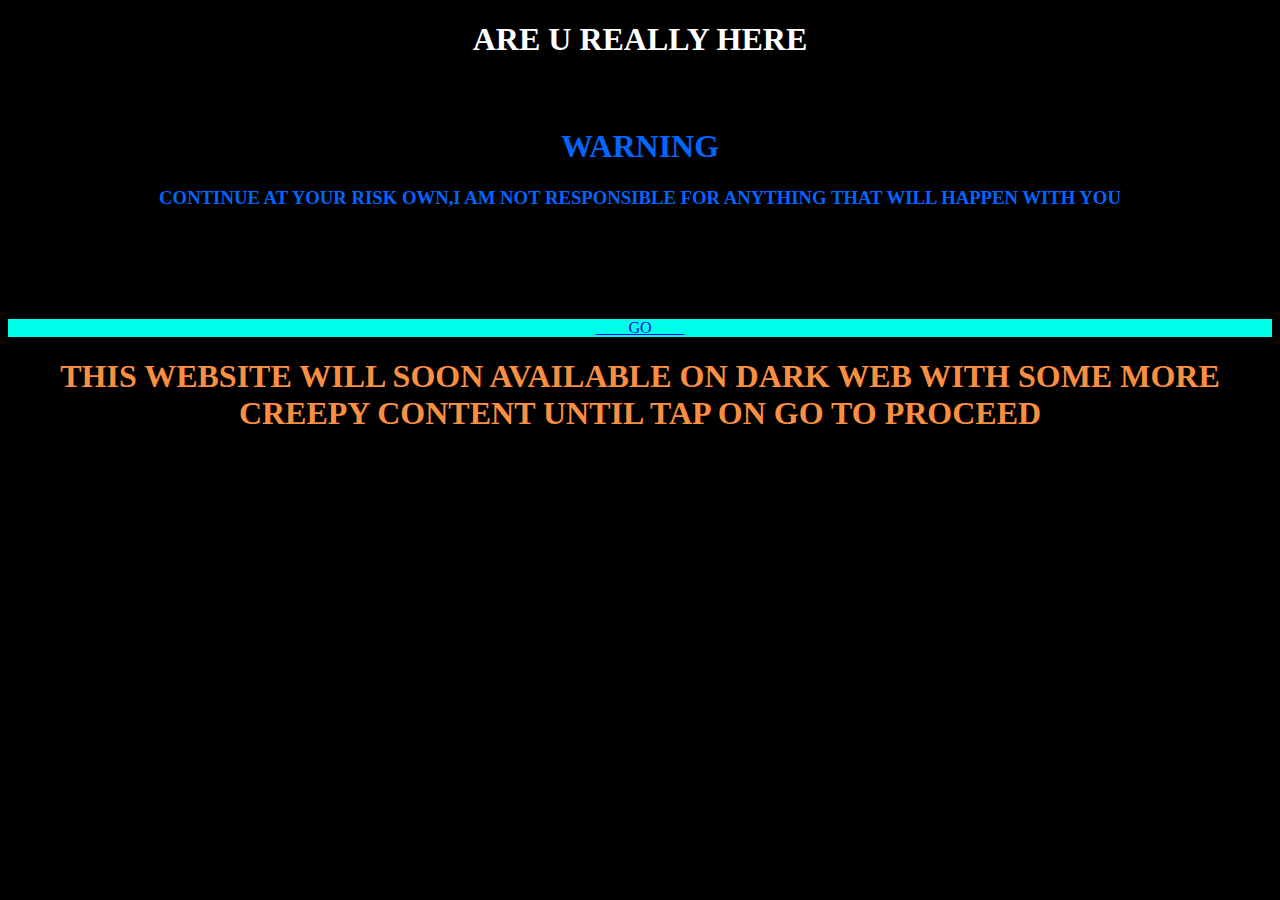
==== index.html @ 43682feb "Add files via upload" ====
<!DOCTYPE html>
<html lang="en">
<head>
    <meta charset="UTF-8">
    <meta http-equiv="X-UA-Compatible" content="IE=edge">
    <meta name="viewport" content="width=device-width, initial-scale=1.0">
    <title>rrrr</title>
</head>
<body style="background-color:rgb(0, 0, 0);">
    <div class="head">
       <h1>ARE U REALLY HERE</h1> 
    </div>
    <div class="risk">
        <H1>
            WARNING
        </H1>
        <h3>
            CONTINUE AT YOUR RISK OWN,I AM NOT RESPONSIBLE FOR ANYTHING THAT WILL HAPPEN WITH YOU
        </h3>
    </div>
    <div class="button">
        <a href="index2.html">____GO____</a>
    </div>
    <div class="dark">
<h1>
    THIS WEBSITE WILL SOON AVAILABLE ON DARK WEB  WITH SOME MORE CREEPY CONTENT UNTIL TAP ON GO TO PROCEED
</h1>
    </div>
    <link rel="stylesheet" href="style.css">
</body>
</html>
---- style.css ----
.head{
    text-align: center;
    size: 40px;
    color: rgb(255, 255, 255);
    margin-top: 20px;
;
}
.risk{
    text-align: center;
    margin-top: 70px;
    color: rgb(0, 102, 255);
}
.button{
    text-align: center;
    margin-top: 110px;
color: rgb(0, 255, 255);
background-color: rgb(0, 255, 234);
}
.task{
    text-align: center;
color: aliceblue;
}
.rules{
    text-align: left;
    color: aliceblue;
}
.punish{
    text-align: center;
    margin-top: 150px;
    color: darkred;
}
.btn2{
    text-align: center;
    background-color: aqua;
    size: 40px;
}
.me{
    text-align: center;
    color: darkorange;
}
.rishay{
    color: chartreuse;
    text-align: center;
}
.dark{
    color: rgb(250, 142, 65);
    text-align: center;
}
.task11{
    text-align: center;
    color: aquamarine;
}
.aud1{
    text-align: center;
    color: deeppink;
}
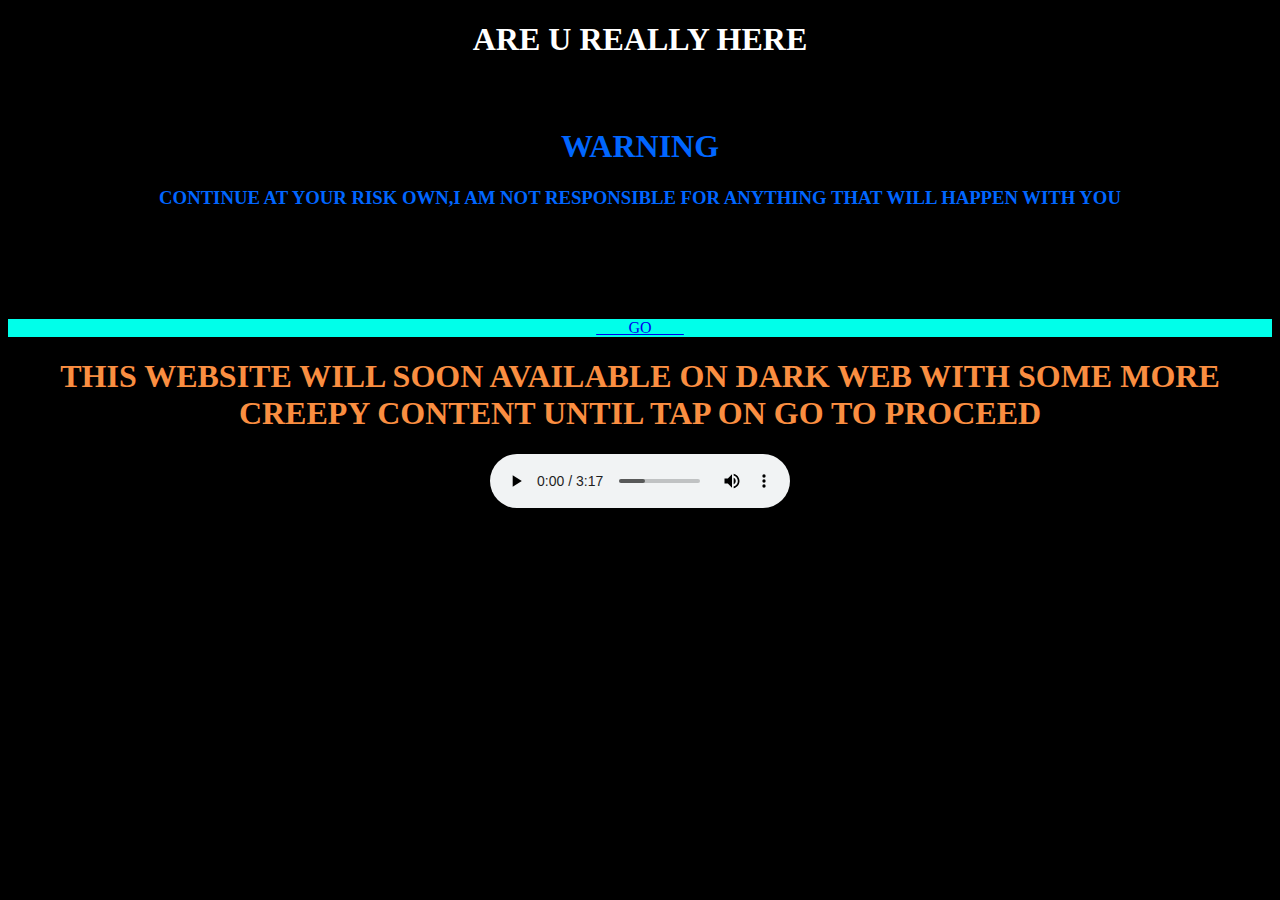
==== commit b19b5f1e: "Add files via upload" ====
--- a/index.html
+++ b/index.html
@@ -4,7 +4,7 @@
     <meta charset="UTF-8">
     <meta http-equiv="X-UA-Compatible" content="IE=edge">
     <meta name="viewport" content="width=device-width, initial-scale=1.0">
-    <title>rrrr</title>
+    <title>are u here</title>
 </head>
 <body style="background-color:rgb(0, 0, 0);">
     <div class="head">
@@ -25,6 +25,11 @@
 <h1>
     THIS WEBSITE WILL SOON AVAILABLE ON DARK WEB  WITH SOME MORE CREEPY CONTENT UNTIL TAP ON GO TO PROCEED
 </h1>
+<audio controls>
+    
+    <source src="upup.mp3" type="audio/mpeg">
+  Your browser does not support the audio element.
+  </audio>
     </div>
     <link rel="stylesheet" href="style.css">
 </body>
--- a/style.css
+++ b/style.css
@@ -55,3 +55,7 @@
     text-align: center;
     color: deeppink;
 }
+.heading{
+    color: chartreuse;
+    text-align: center;
+}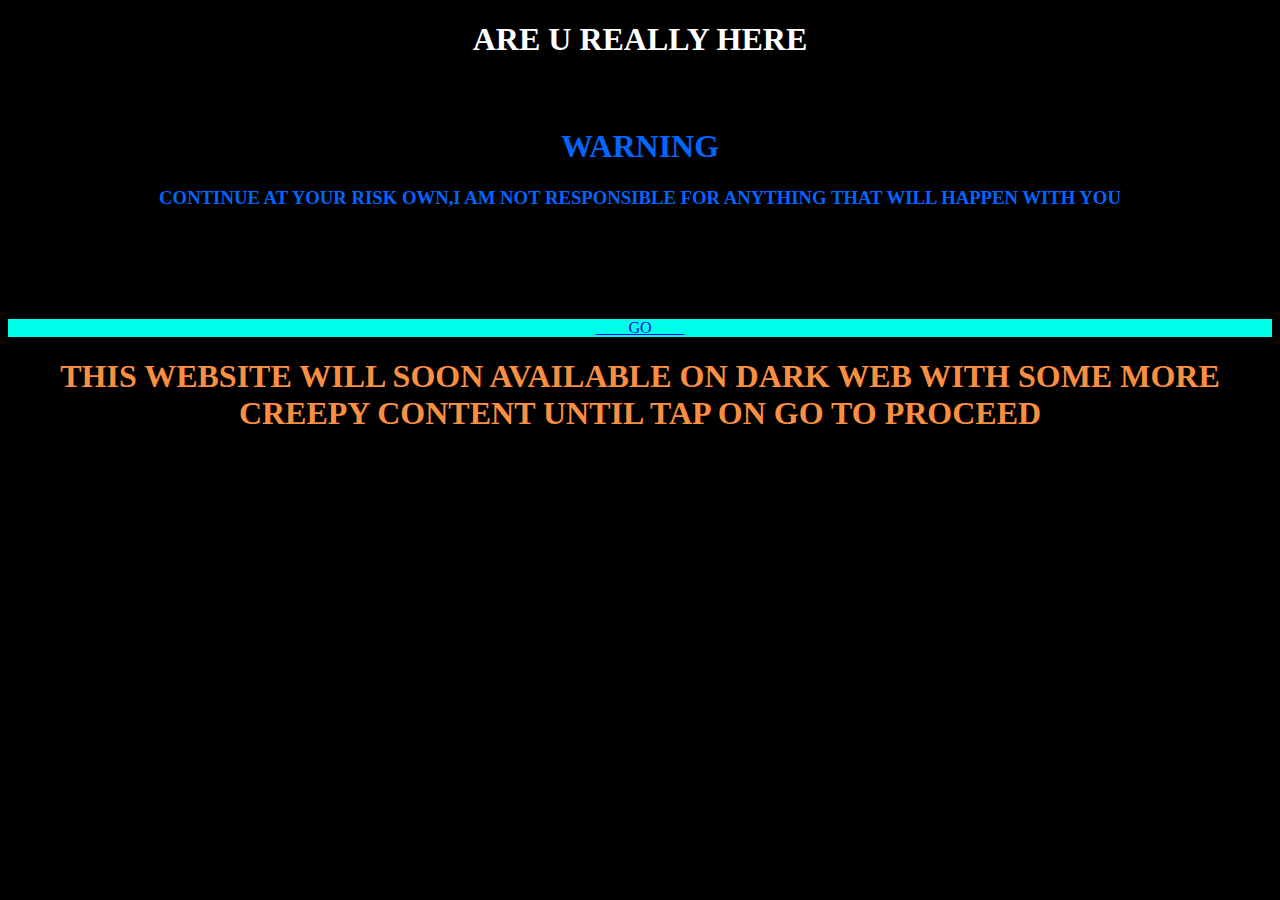
==== commit 0058613b: "Add files via upload" ====
--- a/index.html
+++ b/index.html
@@ -25,11 +25,7 @@
 <h1>
     THIS WEBSITE WILL SOON AVAILABLE ON DARK WEB  WITH SOME MORE CREEPY CONTENT UNTIL TAP ON GO TO PROCEED
 </h1>
-<audio controls>
-    
-    <source src="upup.mp3" type="audio/mpeg">
-  Your browser does not support the audio element.
-  </audio>
+
     </div>
     <link rel="stylesheet" href="style.css">
 </body>
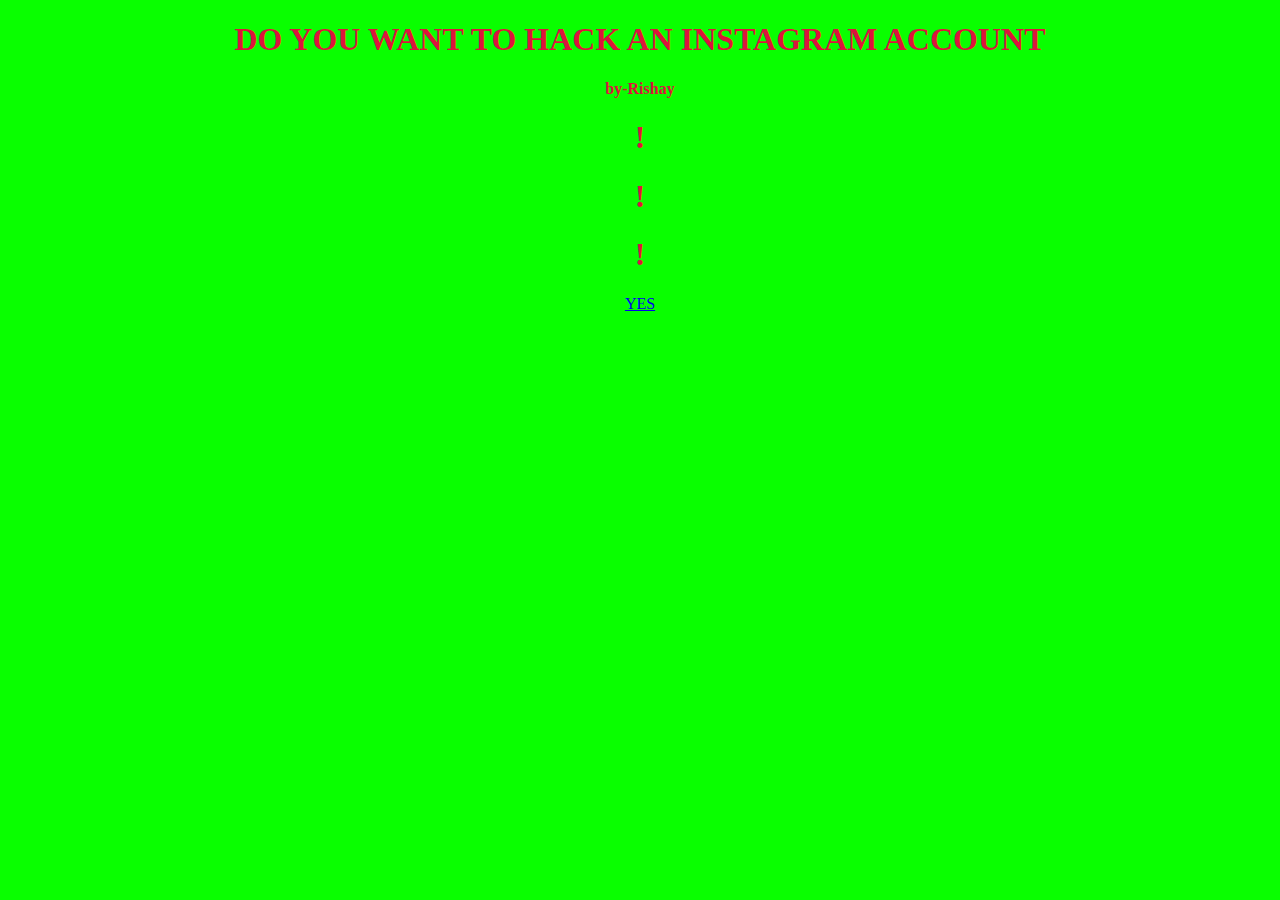
==== commit 8fe8a66a: "Add files via upload" ====
--- a/index.html
+++ b/index.html
@@ -4,29 +4,32 @@
     <meta charset="UTF-8">
     <meta http-equiv="X-UA-Compatible" content="IE=edge">
     <meta name="viewport" content="width=device-width, initial-scale=1.0">
-    <title>are u here</title>
+    <title>hackinsta</title>
 </head>
-<body style="background-color:rgb(0, 0, 0);">
+<body style="background-color: rgb(9, 255, 0);">
     <div class="head">
-       <h1>ARE U REALLY HERE</h1> 
-    </div>
-    <div class="risk">
-        <H1>
-            WARNING
-        </H1>
-        <h3>
-            CONTINUE AT YOUR RISK OWN,I AM NOT RESPONSIBLE FOR ANYTHING THAT WILL HAPPEN WITH YOU
-        </h3>
-    </div>
-    <div class="button">
-        <a href="index2.html">____GO____</a>
-    </div>
-    <div class="dark">
 <h1>
-    THIS WEBSITE WILL SOON AVAILABLE ON DARK WEB  WITH SOME MORE CREEPY CONTENT UNTIL TAP ON GO TO PROCEED
+    DO YOU WANT TO HACK AN INSTAGRAM ACCOUNT 
+</h1>
+<h4>
+    by-Rishay
+</h4>
+<h1>
+!
+</h1>
+<h1>
+    !
+</h1>
+<h1>
+    !
 </h1>
 
     </div>
-    <link rel="stylesheet" href="style.css">
+    <div class="yes">
+        <a href="index2.html">
+            YES
+        </a>
+    </div>
+<link rel="stylesheet" href="style.css">
 </body>
 </html>--- a/style.css
+++ b/style.css
@@ -1,61 +1,14 @@
 
 .head{
     text-align: center;
+    color: crimson;
+}
+.yes{
+    text-align: center;
+    color: aqua;
+}
+.hey{
+    text-align: center;
+    color: rgb(0, 68, 255);
     size: 40px;
-    color: rgb(255, 255, 255);
-    margin-top: 20px;
-;
-}
-.risk{
-    text-align: center;
-    margin-top: 70px;
-    color: rgb(0, 102, 255);
-}
-.button{
-    text-align: center;
-    margin-top: 110px;
-color: rgb(0, 255, 255);
-background-color: rgb(0, 255, 234);
-}
-.task{
-    text-align: center;
-color: aliceblue;
-}
-.rules{
-    text-align: left;
-    color: aliceblue;
-}
-.punish{
-    text-align: center;
-    margin-top: 150px;
-    color: darkred;
-}
-.btn2{
-    text-align: center;
-    background-color: aqua;
-    size: 40px;
-}
-.me{
-    text-align: center;
-    color: darkorange;
-}
-.rishay{
-    color: chartreuse;
-    text-align: center;
-}
-.dark{
-    color: rgb(250, 142, 65);
-    text-align: center;
-}
-.task11{
-    text-align: center;
-    color: aquamarine;
-}
-.aud1{
-    text-align: center;
-    color: deeppink;
-}
-.heading{
-    color: chartreuse;
-    text-align: center;
 }